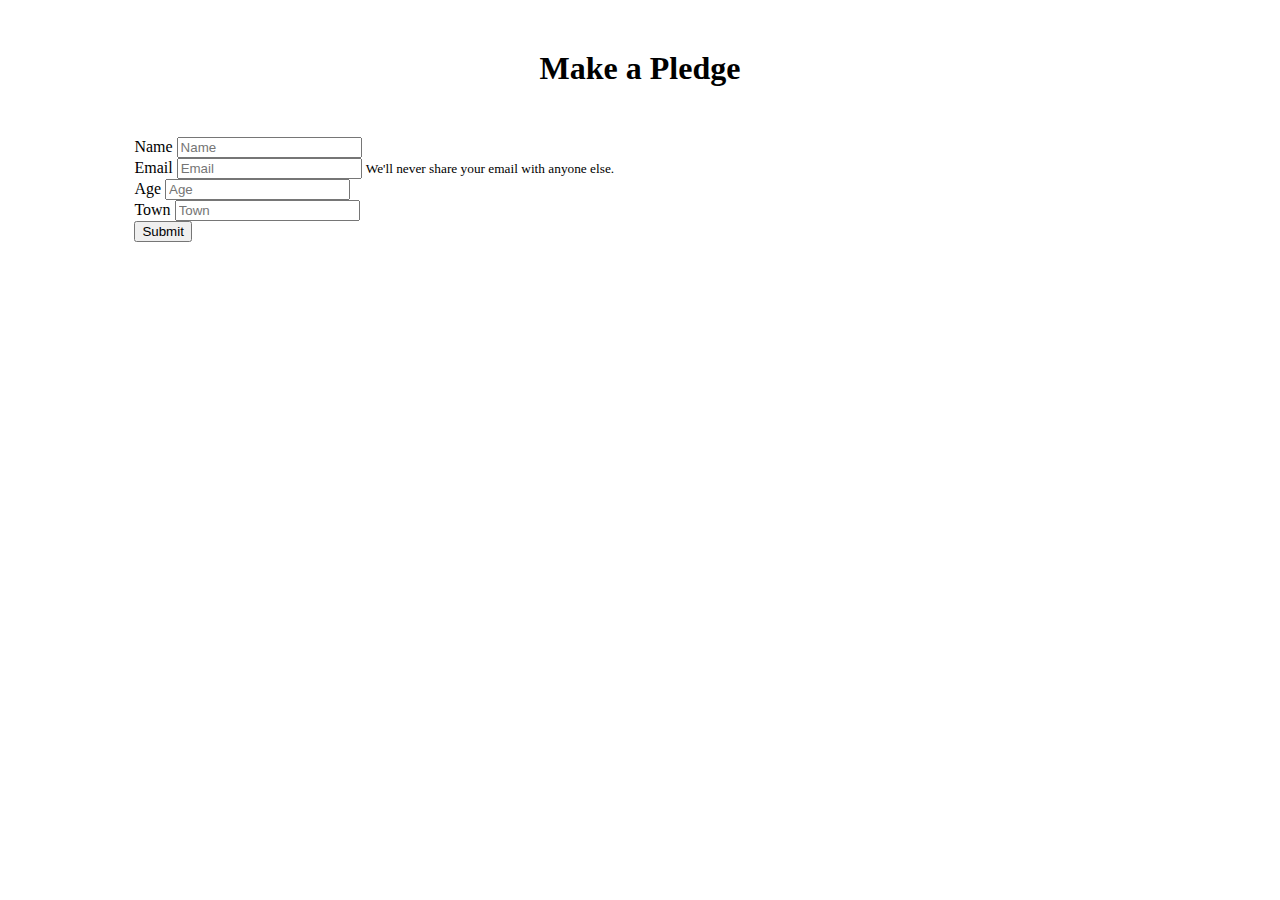
==== indexV1.html @ 62e67e0b "Added user stories and created new index.html file" ====
<!DOCTYPE html>
<html lang="en">
<head>
	<meta charset="UTF-8">
	<title>Green Leaders</title>
	<link rel="stylesheet" href="https://maxcdn.bootstrapcdn.com/bootstrap/4.0.0-beta.2/css/bootstrap.min.css" integrity="sha384-PsH8R72JQ3SOdhVi3uxftmaW6Vc51MKb0q5P2rRUpPvrszuE4W1povHYgTpBfshb" crossorigin="anonymous">
	<link rel="stylesheet" href="style.css">
	
</head>
<body>
	<div class="wrapper">
		<div class="content">
			<h1>Make a Pledge</h1>
			<form id="pledgeForm" action="https://script.google.com/macros/s/AKfycbyUrkUBkyYSlSV2wEjK-FSUcQNIVvauKxUS8-dpM9weCSulItOP/exec" method="get">
				<div class="form-group">
				<label for="inputName">Name</label>
				<input type="text" class="form-control" id="inputName" name="inputName" placeholder="Name">
			</div>
			<div class="form-group">
				<label for="inputEmail">Email</label>
				<input type="email" class="form-control" id="inputEmail" name="inputEmail" aria-describedby="emailHelp" placeholder="Email">
				<small id="emailHelp" class="form-text text-muted">We'll never share your email with anyone else.</small>
			</div>
			<div class="form-group">
				<label for="inputAge">Age</label>
				<input type="text" class="form-control" id="inputAge" name="inputAge" placeholder="Age">
			</div>
			<div class="form-group">
				<label for="inputTown">Town</label>
				<input type="text" class="form-control" id="inputTown" name="inputTown" placeholder="Town">
			</div>
			<button type="submit" id="submit-form" class="btn btn-primary">Submit</button>
			</form>
		</div>
	</div>
	<script src="https://code.jquery.com/jquery-3.2.1.min.js" integrity="sha256-hwg4gsxgFZhOsEEamdOYGBf13FyQuiTwlAQgxVSNgt4=" crossorigin="anonymous"></script>
	<script src="script.js"></script>	
</body>
</html>
---- style.css ----
h1 {
	text-align: center;
	margin: 50px 0;
}

.wrapper {
	max-width: 80%;
	margin: 0 auto;
}

.content {
	width: 100%;
}
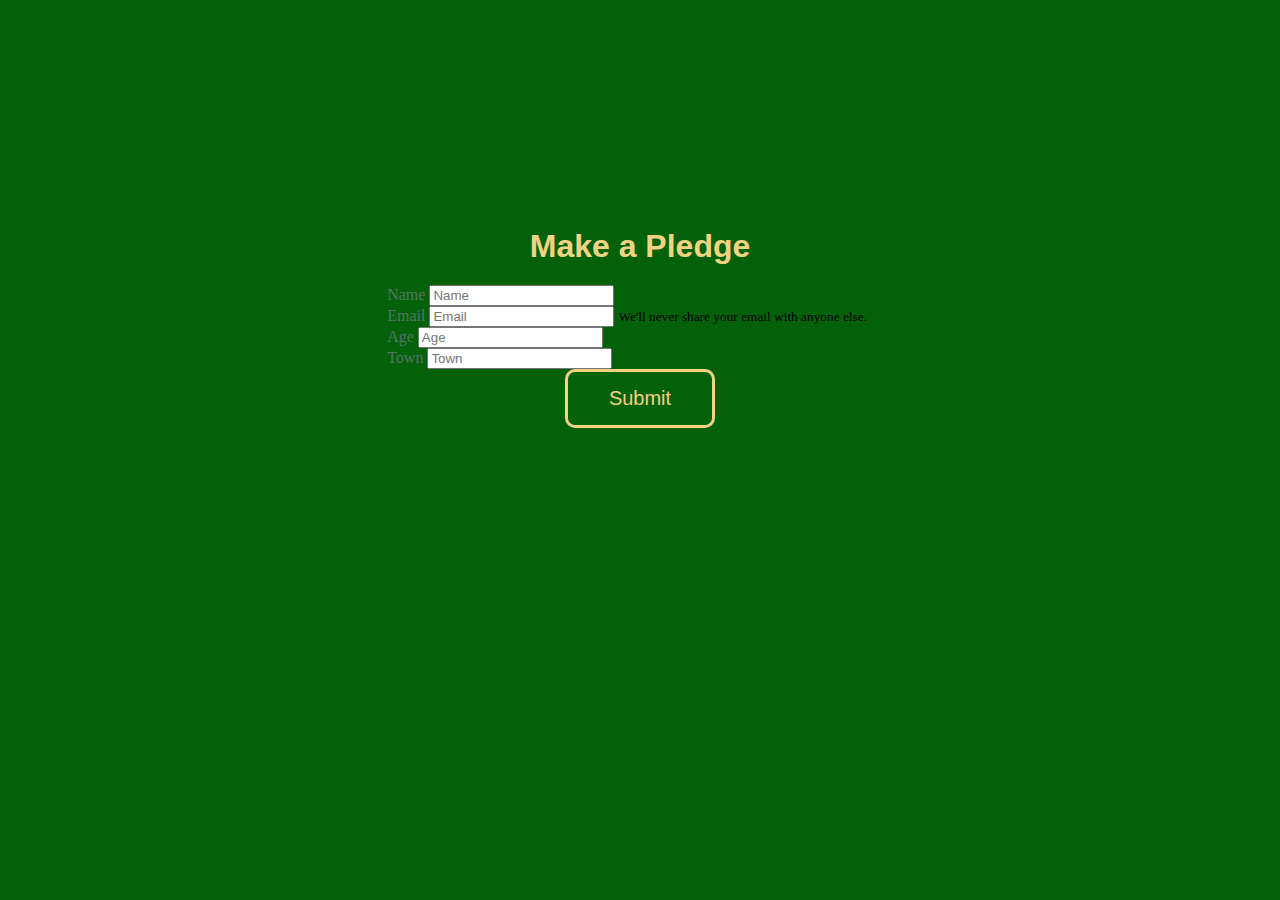
==== commit c245974a: "Logo added, header done" ====
--- a/indexV1.html
+++ b/indexV1.html
@@ -31,6 +31,9 @@
 			</div>
 			<button type="submit" id="submit-form" class="btn btn-primary">Submit</button>
 			</form>
+			<div id="successMessage">
+				<h2>Thank you for making a pledge!</h2>
+			</div>
 		</div>
 	</div>
 	<script src="https://code.jquery.com/jquery-3.2.1.min.js" integrity="sha256-hwg4gsxgFZhOsEEamdOYGBf13FyQuiTwlAQgxVSNgt4=" crossorigin="anonymous"></script>
--- a/style.css
+++ b/style.css
@@ -1,6 +1,72 @@
+body {
+	background-color: #03610a;
+	padding-top: 200px;
+
+}
+
+h1, h2, h3 {
+	font-family: 'Exo 2', sans-serif;
+	text-align: center;
+}
+
 h1 {
-	text-align: center;
-	margin: 50px 0;
+	margin:20px 0;
+	color: #F1D382;
+}
+
+h2 {
+	color: #03610a;
+	margin: 50px 0px 100px 0px;
+}
+
+button {
+	margin: 0 auto;
+    display: block;
+    background-color: #03610a;
+    color: #f1d382;
+    padding: 15px;
+    width: 150px;
+    border-radius: 10px;
+    border: 3px solid #f1d382;
+    font-size: 20px;
+}
+
+img {
+	margin: 0 auto;
+    display: block;
+    max-width: 250px;
+}
+
+label {
+	color: #517664;
+}
+
+#about {
+	background-color: white;
+	height: 400px;
+}
+
+#awards {
+	background-color: #F1D382;
+	padding: 50px 0;
+}
+
+.flexContainer {
+	display: flex;
+}
+
+.flexSpaceAround {
+	justify-content: space-around;
+}
+
+.col {
+	width: 32%;
+	border: 1px solid #777777;
+	border-radius: 8px;
+    background: #03610a;
+    padding: 20px;
+    margin: 0 30px;
+    color: #F1D382;
 }
 
 .wrapper {
@@ -12,3 +78,20 @@
 	width: 100%;
 }
 
+#jumbotron {
+	padding-bottom: 200px;
+}
+
+#successMessage {
+	display: none;
+}
+
+#signup {
+	background-color: #C9DBBA;
+	padding: 200px 0;
+}
+
+#pledgeForm {
+	width: 50%;
+	margin: 0 auto;
+}
